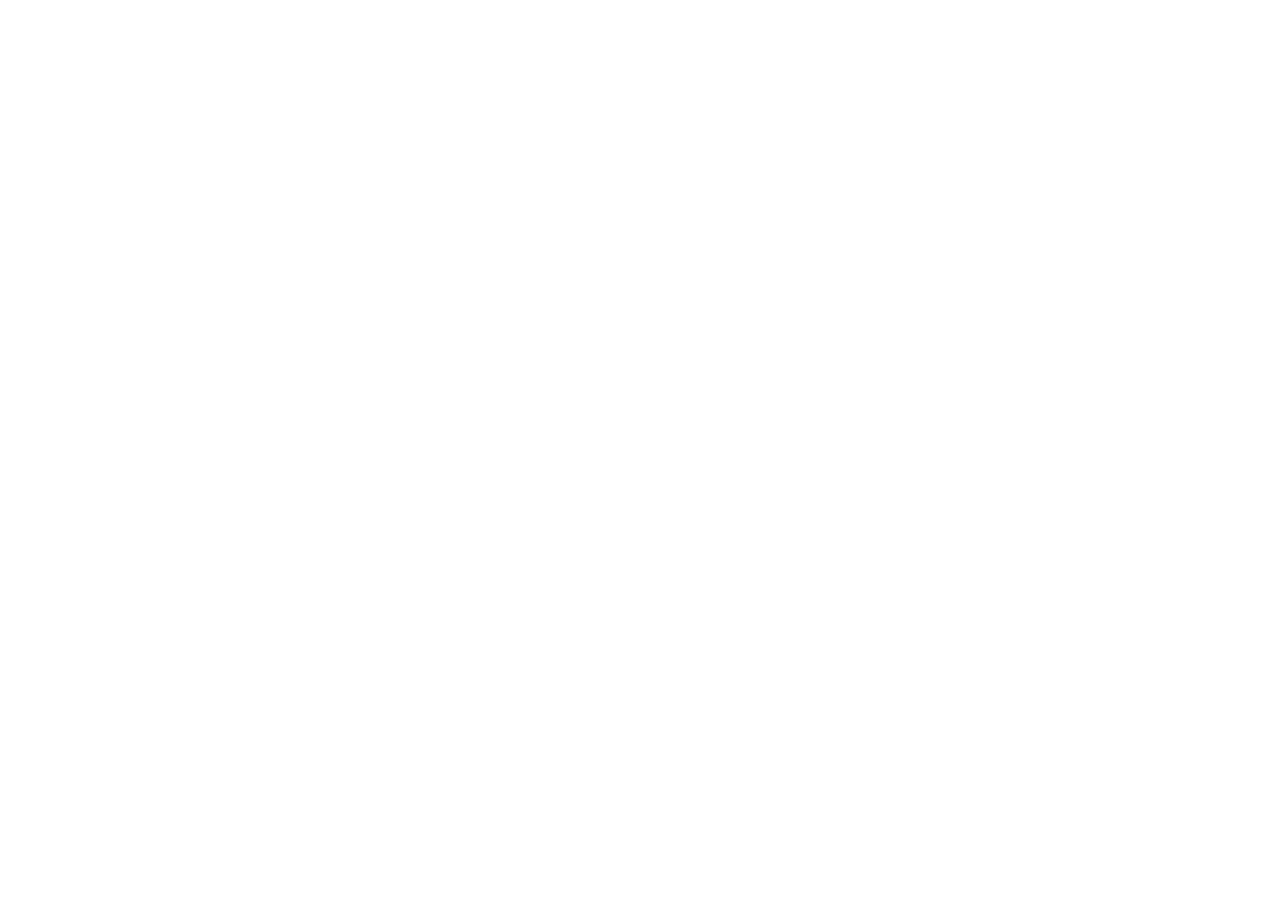
==== pixijs/pixi-intro-1C.html @ abe4faaa "Create pixi-intro-1C.html" ====
<!DOCTYPE html>
<html lang="en">
<head>
	<meta charset="utf-8" />
	<title>PixiJS-1</title>
</head>
<body>

<script src="https://cdnjs.cloudflare.com/ajax/libs/pixi.js/4.6.0/pixi.min.js"></script>
<script>

// #1 - Create a new Pixi application
// http://pixijs.download/dev/docs/PIXI.Application.html
const app = new PIXI.Application(600,400);

// #2 - Append its "view" (a <canvas> tag that it created for us) to the DOM
document.body.appendChild(app.view); 

const square = new PIXI.Graphics();
square.beginFill(0xFF0000);
square.lineStyle(3,0xFFFF00,1);
square.drawRect(-20,-20,40,40);
square.endFill();
square.x = 25;
square.y = 50;
app.stage.addChild(square);

const circle = new PIXI.Graphics();
circle.beginFill(0xFF0000);
circle.drawCircle(0,0,20);
circle.endFill();
circle.x = 125;
circle. y = 50;
app.stage.addChild(circle);

const line = new PIXI.Graphics();
line.lineStyle(4,0xFF0000,1);
line.moveTo(0,0);
line.lineTo(590, 0);
line.x = 5;
line.y = 100;
app.stage.addChild(line);

const poly = new PIXI.Graphics();
poly.beginFill(0xFF00FF);
poly.lineStyle(3, 0x00FF00, 1);
poly.moveTo(0,0);
poly.lineTo(-100,100);
poly.lineTo(100,100);
poly.lineTo(0,0);
poly.endFill();
poly.x = 125;
poly.y = 125;
app.stage.addChild(poly);

</script>
</body>
</html>
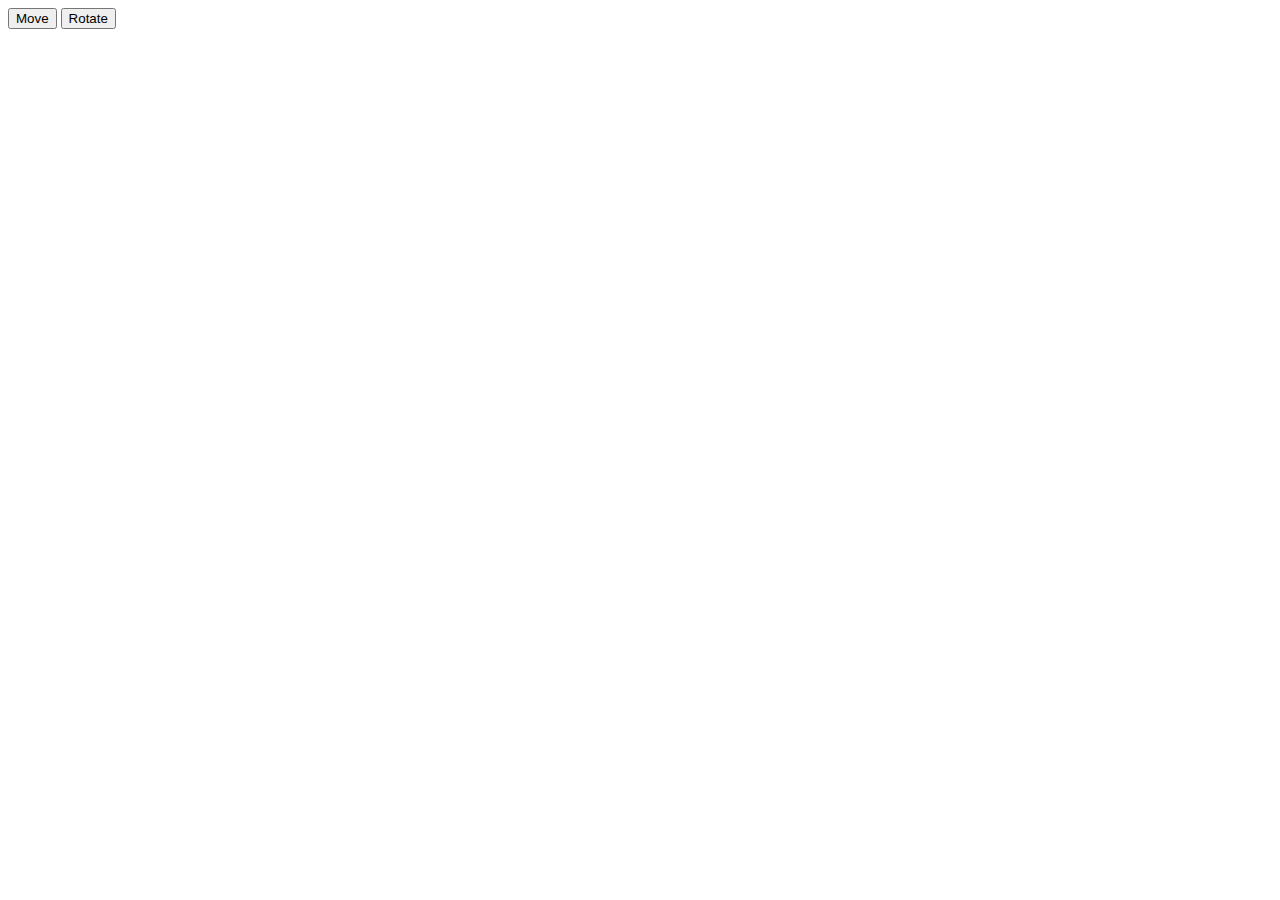
==== commit 2f995e80: "p4" ====
--- a/pixijs/pixi-intro-1C.html
+++ b/pixijs/pixi-intro-1C.html
@@ -5,6 +5,10 @@
 	<title>PixiJS-1</title>
 </head>
 <body>
+<div>
+<button id="move">Move</button>
+<button id="rotate">Rotate</button>
+<div>
 
 <script src="https://cdnjs.cloudflare.com/ajax/libs/pixi.js/4.6.0/pixi.min.js"></script>
 <script>
@@ -53,6 +57,16 @@
 poly.y = 125;
 app.stage.addChild(poly);
 
+document.querySelector("#move").onclick = e=>{square.x+=10;circle.x+=10;line.x+=10;poly.x+=10;};
+document.querySelector("#rotate").onclick = e=>{
+	let amt = Math.PI/6; // 30 degrees
+	square.rotation += amt;
+	line.rotation += amt;
+	poly.rotation += amt;
+	// we can't see the rotation of the circle, so let's scale it up instead YEET
+	circle.width += 5;
+	circle.height += 5;
+};
 </script>
 </body>
 </html>